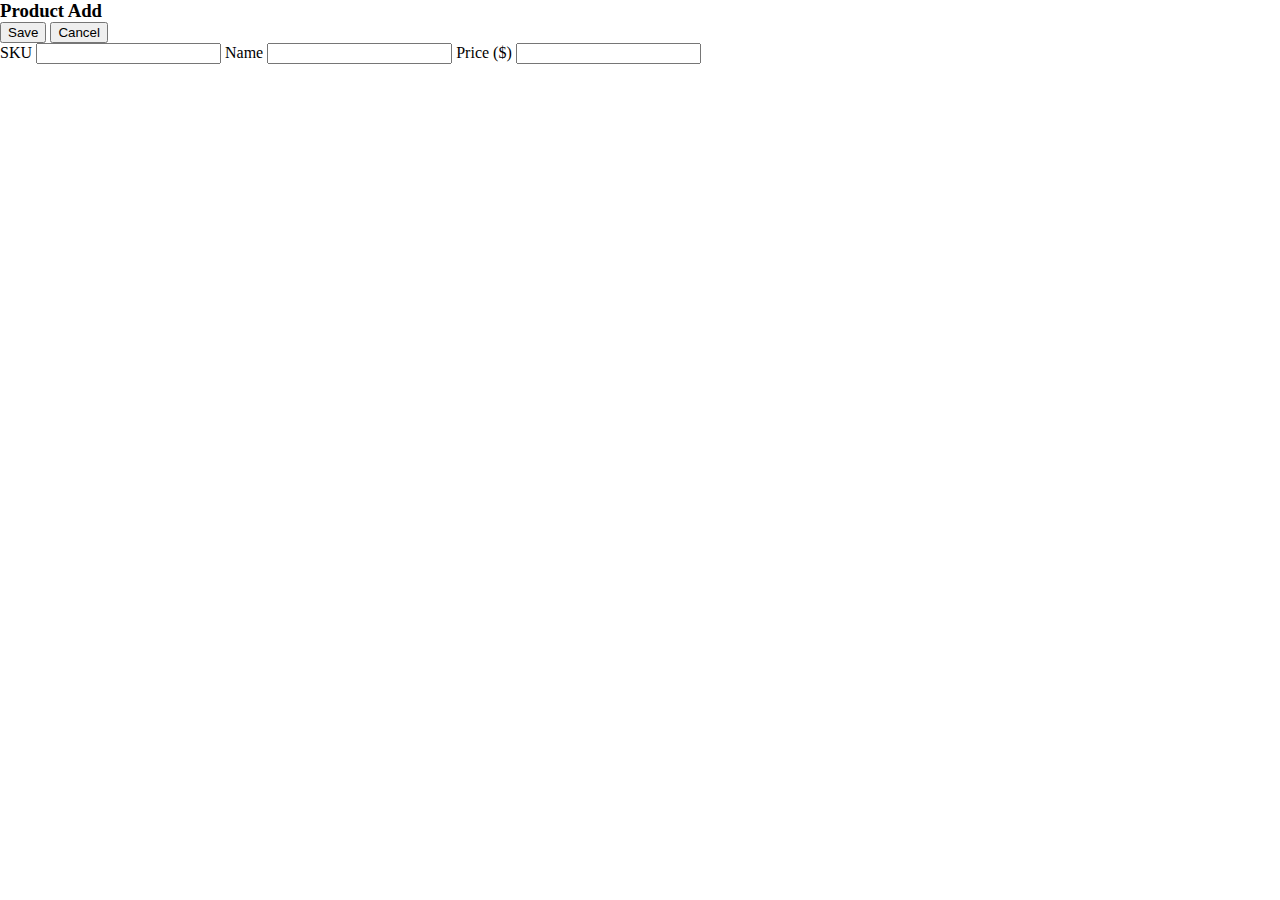
==== add-product.html @ 7b91a50b "index created" ====
<!DOCTYPE html>
<html lang="en">
<head>
    <meta charset="UTF-8">
    <meta http-equiv="X-UA-Compatible" content="IE=edge">
    <meta name="viewport" content="width=device-width, initial-scale=1.0">
    <link rel="stylesheet" href="add-product-style.css">
    <title>addproduct</title>
</head>
<body>
    <div class="header">
        <h3>Product Add</h3>
        <div class="btn-container">
            <button class="btn-add">Save</button>
            <button class="btn-delete">Cancel</button>
        </div>
    </div>
    <div class="main-container">
        <form>
            <label>SKU</label>
            <input type="text" name="sku">

            <label>Name</label>
            <input type="text" name="name">

            <label>Price ($)</label>
            <input type="text" name="Price">

        </form>
    </div>
</body>
</html>
---- add-product-style.css ----
* {
    margin: 0px;
}
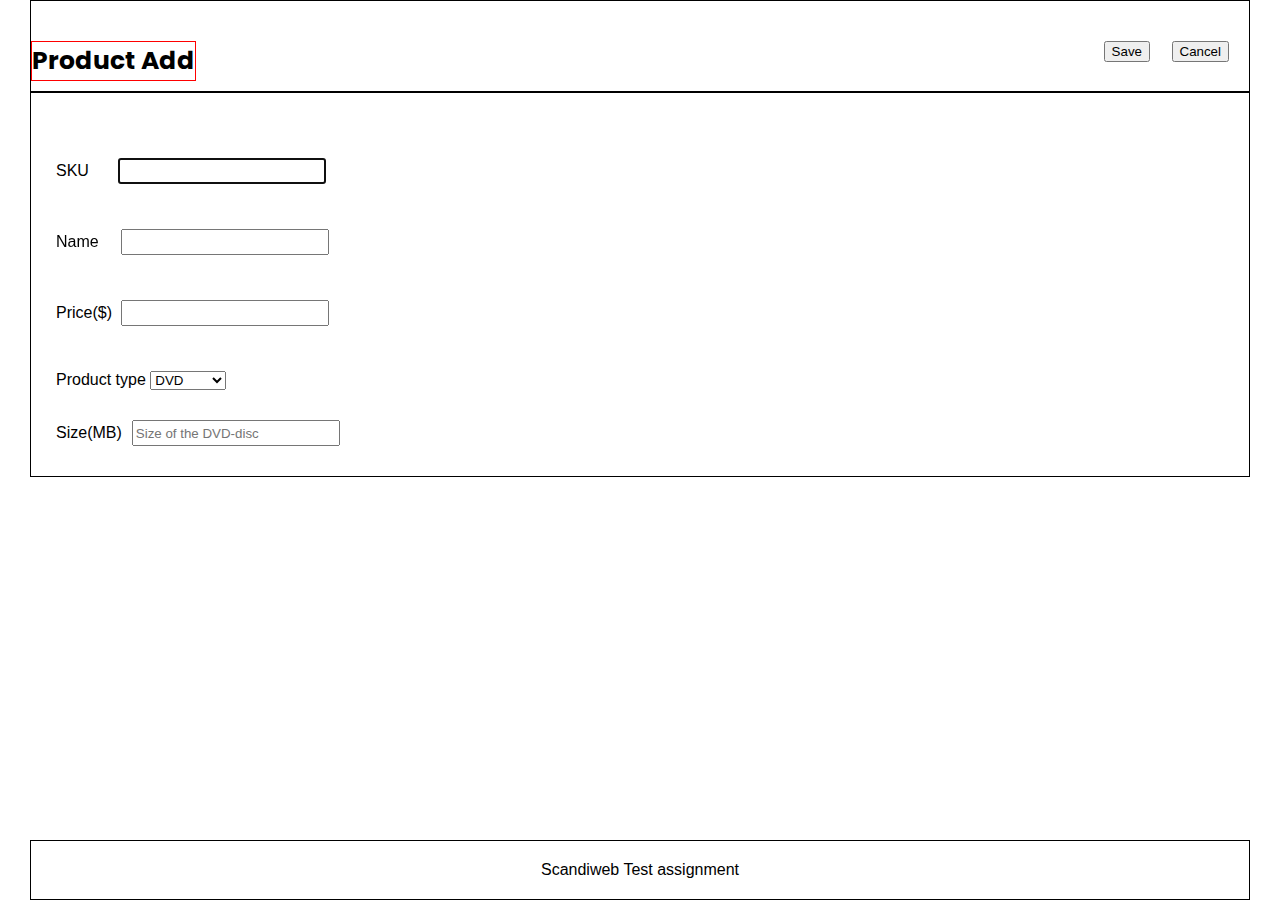
==== commit 29401976: "small change" ====
--- a/add-product.html
+++ b/add-product.html
@@ -5,28 +5,56 @@
     <meta http-equiv="X-UA-Compatible" content="IE=edge">
     <meta name="viewport" content="width=device-width, initial-scale=1.0">
     <link rel="stylesheet" href="add-product-style.css">
+    <script src="main.js" defer></script>
+    <link rel="preconnect" href="https://fonts.googleapis.com">
+    <link rel="preconnect" href="https://fonts.gstatic.com" crossorigin>
+    <link href="https://fonts.googleapis.com/css2?family=Poppins&family=Raleway:wght@300&display=swap" rel="stylesheet">
     <title>addproduct</title>
 </head>
 <body>
     <div class="header">
         <h3>Product Add</h3>
         <div class="btn-container">
-            <button class="btn-add">Save</button>
+           
             <button class="btn-delete">Cancel</button>
         </div>
     </div>
     <div class="main-container">
-        <form>
-            <label>SKU</label>
-            <input type="text" name="sku">
+        <div class="error-message"></div>
+        
+        <form id="product_form">
+            <div class="product-input">
+                <label>SKU</label>
+                <input type="text" name="sku" class="text" id="sku" autocomplete="off" autofocus="on">
+                <span class="sku-control"></span>
+            </div>
+            <div class="product-input">
+                <label>Name</label>
+                <input type="text" name="name" class="text" id="name" autocomplete="off">
+                <span class="name-control"></span>
+            </div>
+            <div class="product-input">
+                <label>Price($)</label>
+                <input type="number" name="Price" class="text" id="price">
+                <span class="price-control"></span>
+            </div>
+            <div class="product-input">
+                <label for="product-type">Product type</label>
+                <select name="type" id="productType">
+                    <option value="dvd">DVD</option>
+                    <option value="book">Book</option>
+                    <option value="furniture">Furniture</option>
+                </select>
+            </div>
+            <div class="product-input product-specs">
 
-            <label>Name</label>
-            <input type="text" name="name">
-
-            <label>Price ($)</label>
-            <input type="text" name="Price">
+            </div>
+            <button type="submit" class="btn-add">Save</button>
 
         </form>
     </div>
+    <div class="footer">
+        Scandiweb Test assignment
+    </div>
 </body>
 </html>--- a/add-product-style.css
+++ b/add-product-style.css
@@ -1,3 +1,120 @@
 * {
     margin: 0px;
+}
+
+body {
+    min-height: 100vh;
+    padding: 0px 30px 0px 30px;
+    display: flex;
+    flex-direction: column;
+}
+
+/* Header of the page */
+.header {
+    border: 1px solid black;
+    display: flex;
+    justify-content: space-between;
+    padding: 40px 20px 10px 0px;
+
+}
+
+h3 {
+    border: 1px solid red;
+    font-family: 'Poppins', sans-serif;
+    font-size: 25px;
+}
+
+
+.btn-add {
+    position: absolute;
+    top: 41px;
+    right: 130px;
+}
+
+/* contents of the page */
+.main-container {
+    border: 1px solid black;
+    font-family: 'Noto Sans', sans-serif;
+    padding: 50px 0px 0px 10px;  
+}
+
+.product-input {
+    width: 30%;
+    padding: 15px;
+}
+
+#sku {
+    margin: 0px 0px 0px 25px;
+    width: 15em;
+    height: 20px;
+}
+
+#name {
+    margin: 0px 0px 0px 18px;
+    width: 15em;
+    height: 20px;
+}
+
+#price {
+    margin: 0px 0px 0px 5px;
+    width: 15em;
+    height: 20px;
+}
+
+#size {
+    margin: 0px 0px 0px 10px;
+    width: 15em;
+    height: 20px;
+}
+
+#weight {
+    margin: 0px 0px 0px 10px;
+    width: 15em;
+    height: 20px;
+}
+
+#height {
+    margin: 0px 0px 0px 10px;
+    width: 15em;
+    height: 20px;
+}
+
+#width {
+    margin: 0px 0px 0px 16px;
+    width: 15em;
+    height: 20px;
+}
+
+#length {
+    margin: 0px 0px 0px 10px;
+    width: 15em;
+    height: 20px;
+}
+
+.product-type {
+    margin: 20px 0px 20px 0px;
+}
+
+.error-message {
+    margin: 15px 0px 0px 0px;
+    font-size: 17px;
+    color: #e74c3c;
+    position: absolute;
+    top: 100px;
+}
+span {
+    display: block;
+    margin: 15px 0px 0px 70px;
+    font-size: 15px;
+    color: #e74c3c;
+}
+
+/* footer */
+.footer {
+    border: 1px solid black;
+    text-align: center;
+    font-family: 'Noto Sans', sans-serif;
+    margin-top: auto;
+    padding: 20px;
+
 }